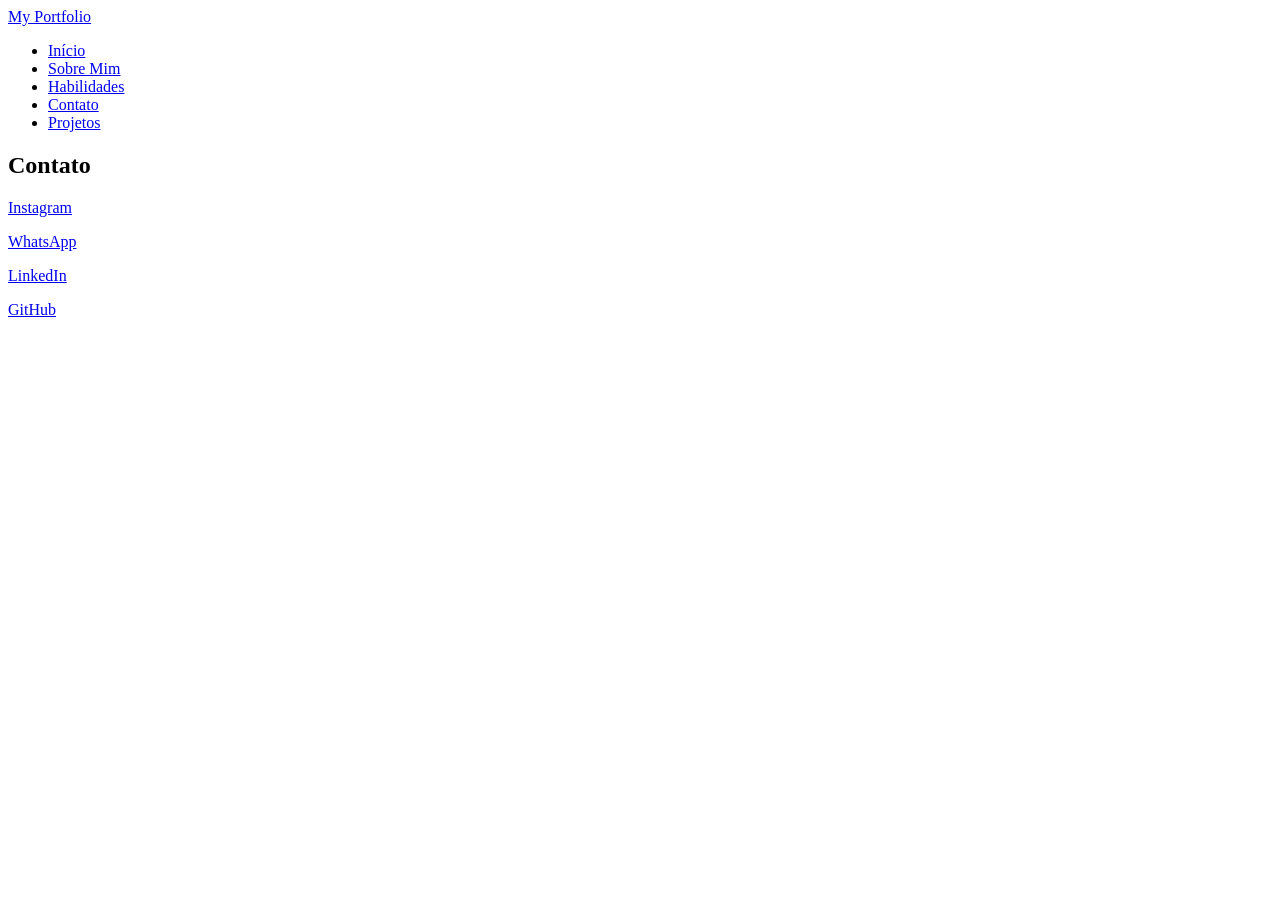
==== Contatos/contato.html @ 4106a666 "primeiro commit" ====
<!DOCTYPE html>
<html lang="pt-br">
<head>
    <meta charset="UTF-8">
    <meta name="viewport" content="width=device-width, initial-scale=1.0">
    <title>Contato</title>
    <link rel="stylesheet" href="../inicio/style.css">
</head>
<body>
    <header>     
        <nav id="navbar">
         <span class="nav-logo"><a href="../inicio/index.html">My Portfolio</a></span>
         <ul>
            <li><a href="../inicio/index.html">Início</a></li>
            <li><a href="../Sobre mim/SobreMim.html">Sobre Mim</a></li>
            <li><a href="../Habilidades/habilidade.html">Habilidades</a></li>
            <li><a href="contato.html">Contato</a></li>
            <li><a href="../Projetos/projeto.html">Projetos</a></li>
         </ul>
        </nav>
    </header>
    <main>
        <section id="tituloContato">
            <h2>Contato</h2>
        </section>

        <section class="contacts">
            <p><a href="https://www.instagram.com/theo_silveira__/" target="_blank">Instagram</a></p>
            <p><a href="https://api.whatsapp.com/send/?phone=19998450717&text&type=phone_number&app_absent=0" target="_blank">WhatsApp</a></p>
            <p><a href="https://www.linkedin.com/in/marcos-silveira-6bba97393/" target="_blank">LinkedIn</a></p>
            <p><a href="https://github.com/zigkkkj" target="_blank">GitHub</a></p>
        </section>
    </main>
</body>
</html>
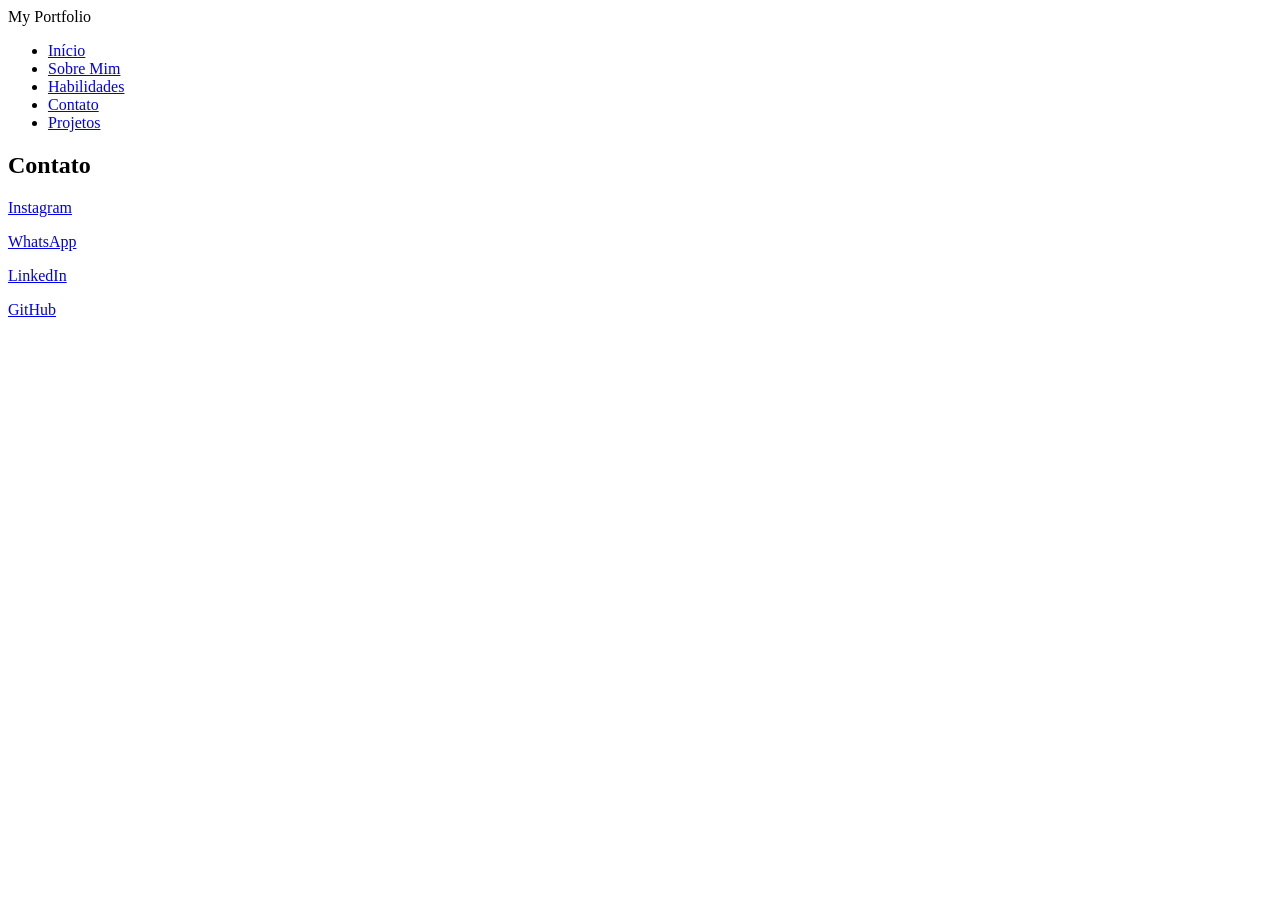
==== commit 4f05818c: "ajustes e correções" ====
--- a/Contatos/contato.html
+++ b/Contatos/contato.html
@@ -4,14 +4,14 @@
     <meta charset="UTF-8">
     <meta name="viewport" content="width=device-width, initial-scale=1.0">
     <title>Contato</title>
-    <link rel="stylesheet" href="../inicio/style.css">
+    <link rel="stylesheet" href="../style/style.css">
 </head>
 <body>
     <header>     
         <nav id="navbar">
-         <span class="nav-logo"><a href="../inicio/index.html">My Portfolio</a></span>
+         <span class="nav-logo">My Portfolio</span>
          <ul>
-            <li><a href="../inicio/index.html">Início</a></li>
+            <li><a href="../index.html">Início</a></li>
             <li><a href="../Sobre mim/SobreMim.html">Sobre Mim</a></li>
             <li><a href="../Habilidades/habilidade.html">Habilidades</a></li>
             <li><a href="contato.html">Contato</a></li>
@@ -27,8 +27,8 @@
         <section class="contacts">
             <p><a href="https://www.instagram.com/theo_silveira__/" target="_blank">Instagram</a></p>
             <p><a href="https://api.whatsapp.com/send/?phone=19998450717&text&type=phone_number&app_absent=0" target="_blank">WhatsApp</a></p>
-            <p><a href="https://www.linkedin.com/in/marcos-silveira-6bba97393/" target="_blank">LinkedIn</a></p>
-            <p><a href="https://github.com/zigkkkj" target="_blank">GitHub</a></p>
+            <p><a href="https://www.linkedin.com/in/theo-maistro/" target="_blank">LinkedIn</a></p>
+            <p><a href="https://github.com/theosilveira" target="_blank">GitHub</a></p>
         </section>
     </main>
 </body>
